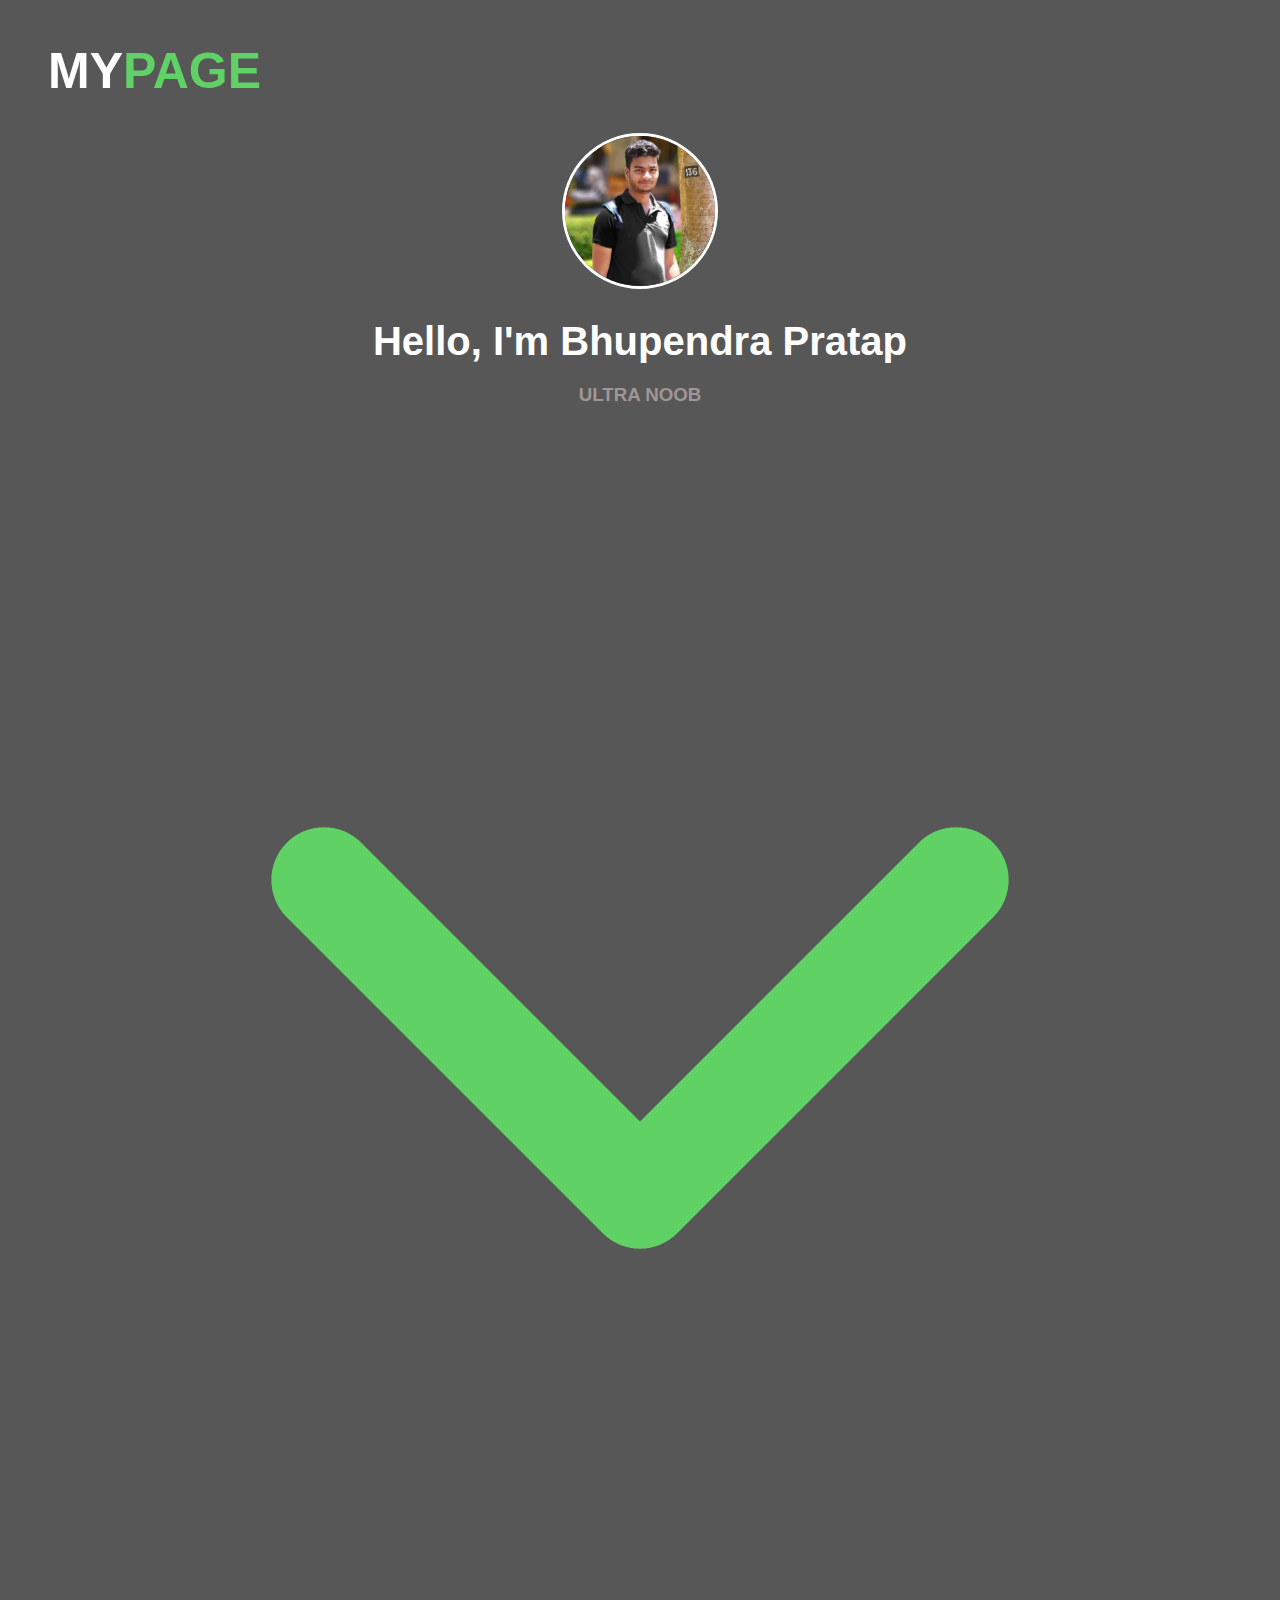
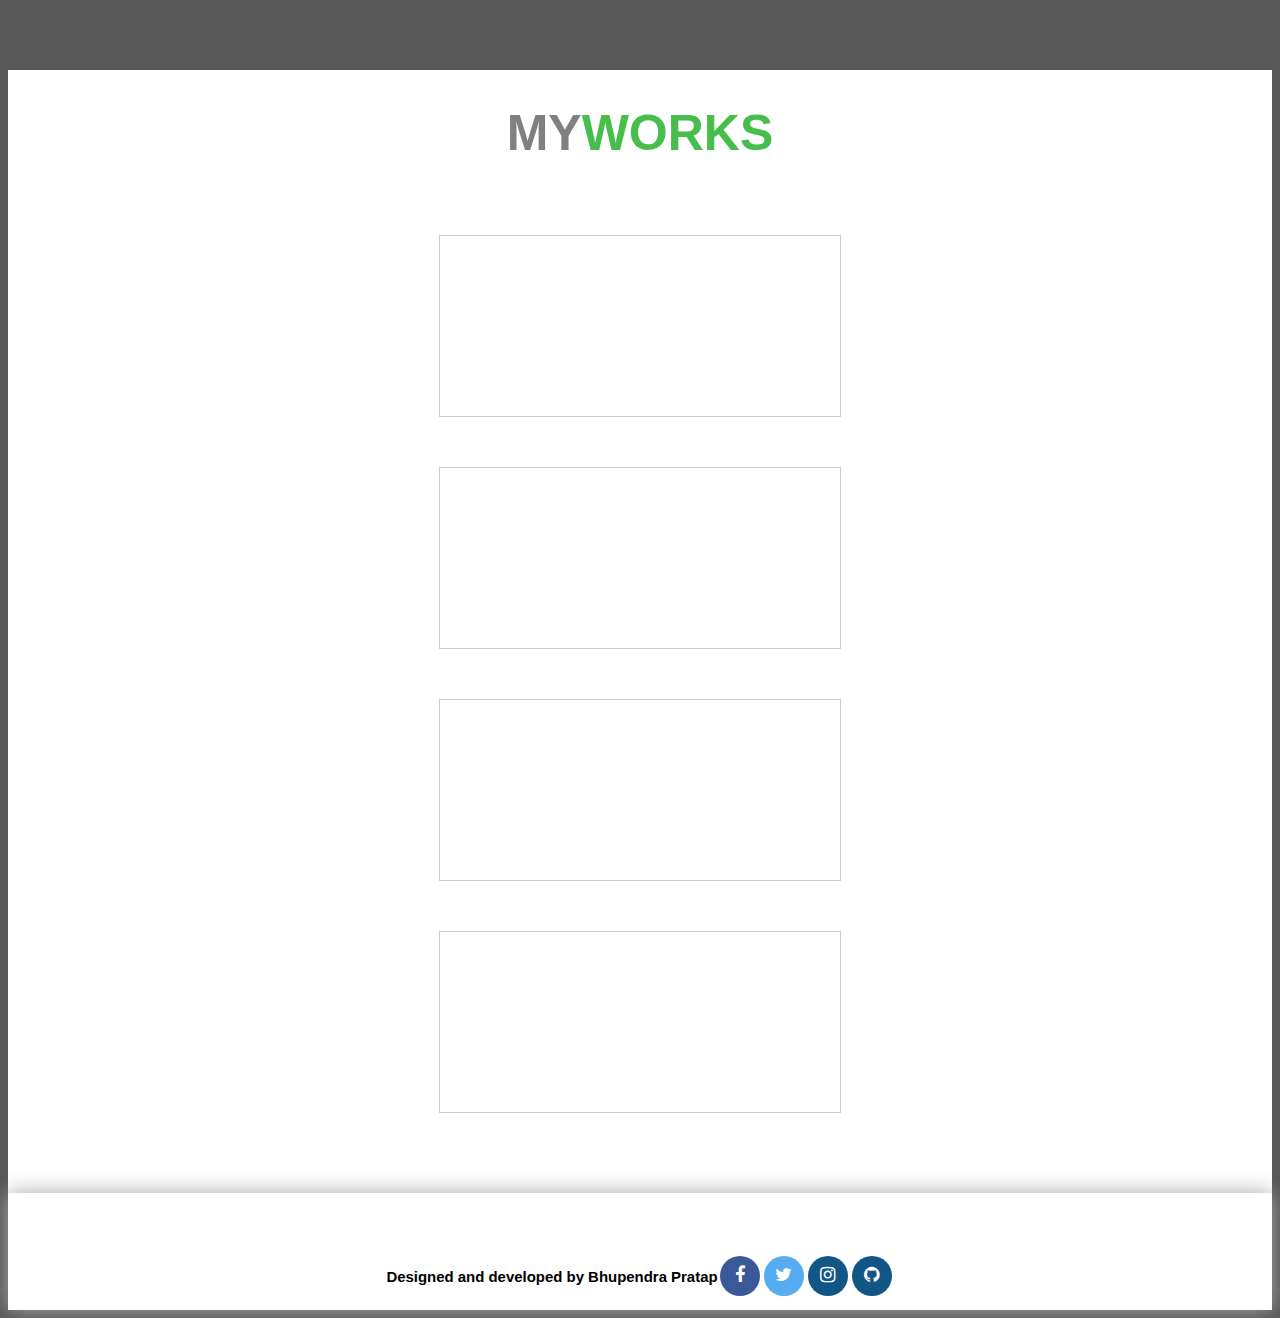
==== index.html @ 96654ae0 "first commit" ====
<!DOCTYPE html>
<html>
    <head>
        <link rel="stylesheet" href="styles.css">
        <link rel="stylesheet" href="https://cdnjs.cloudflare.com/ajax/libs/font-awesome/4.7.0/css/font-awesome.min.css">
    </head>
    <body>
        <div class="first">
            <h1 id="head">MY<span style="color: #60d164;">PAGE</span></h1>
            <img src="c1.jpg" id="mypic">
            <h1 id="intro">Hello, I'm Bhupendra Pratap</h1>
            <h3 id="noob">ULTRA NOOB</h3>
            <img src="arrow.svg" id="arrow">
        </div>
        <div class="works">
            <h1 style="font-size: 50px;">MY<span style="color: #47bd4b;">WORKS</span></h1>
            <div class="elementcontainer">
                <div class="elements"></div>
                <div class="elements"></div>
                <div class="elements"></div>
                <div class="elements"></div>

            </div>
        </div>
        
            


        <div id="social">
            <h5>Designed and developed by Bhupendra Pratap</h5>
            <a href="https://facebook.com/bhupendrapratap999" class="fa fa-facebook"></a>
            <a href="https://twitter.com/bhupendraspeaks" class="fa fa-twitter"></a>
            <a href="https://instagram.com/bhupendraspeaks_" class="fa fa-instagram"></a>
            <a href="https://github.com/bhupendraDottxt" class="fa fa-github"></a>
        </div>

    </body>
</html>
---- styles.css ----
body
{
  background-color: rgb(87, 87, 87);
}
.first
{
    display: flex;
    flex-direction: column;
    background-color: rgb(87, 87, 87);
    width: 100%;
    
}

#head
{
    font-family: Verdana, Geneva, Tahoma, sans-serif;
    font-size: 50px;
    margin-left: 40px;
    color: white;
}
#mypic
{
    width: 150px;
    height: 150px;
    margin: auto;
    margin-top: 0px;
    margin-bottom: 0px;
    border-radius: 50%;
    border: 3px solid #ffffff;
}
#intro
{
    margin: auto;
    margin-top: 30px;
    font-family: -apple-system, BlinkMacSystemFont, 'Segoe UI', Roboto, Oxygen, Ubuntu, Cantarell, 'Open Sans', 'Helvetica Neue', sans-serif;
    font-size: 40px;
    color: white;
    text-align: center;
}
#noob
{
    color: rgb(161, 149, 149);
    margin: auto;
    margin-top: 20px;
    font-family: Verdana, Geneva, Tahoma, sans-serif;

}
.works
{
  display: flex;
  flex-direction: column;
  align-items: center;
  background-color: white;
  color: gray;
  font-family: Verdana, Geneva, Tahoma, sans-serif;
  padding-bottom: 70px;
}

.elements
{
  height: 180px;
  width: 400px;
  margin-top: 40px;
  margin-bottom: 10px;
  border: 1px solid #ccc;
  
}

.elementcontainer
{
  display: flex;
  flex-direction: column;
  align-items: center;
}








/*SOCIAL*/
.fa
  {
    padding: 10px;
    font-size: 30px;
    width: 20px;
    height: 20px;
    text-align: center;
    text-decoration: none;
    margin: 10px 2px;
    border-radius: 50%;
  }
  
  .fa:hover {
      opacity: 0.7;
  }
  
  .fa-facebook {
    background: #3B5998;
    color: white;
  }
  
  .fa-twitter {
    background: #55ACEE;
    color: white;
  }
  
  .fa-instagram {
    background: #125688;
    color: white;
  }
  
  .fa-github {
    background: #125688;
    color: white;
  }
  #social
  {
      position: relative;
      display: flex;
      justify-content: center;
      align-items: center;
      font-family: 'Gill Sans', 'Gill Sans MT', Calibri, 'Trebuchet MS', sans-serif;
      font-size: 18px;
      bottom: 0px;
      left: 0px;
      right: 0px;
      background-color:white;
      color: black;
      box-shadow: 0px 0px 20px rgb(167, 167, 167);
      padding-top: 50px;

  }


  .elements:hover
  {
    box-shadow: 0px 0px 20px rgb(167, 167, 167);
  }
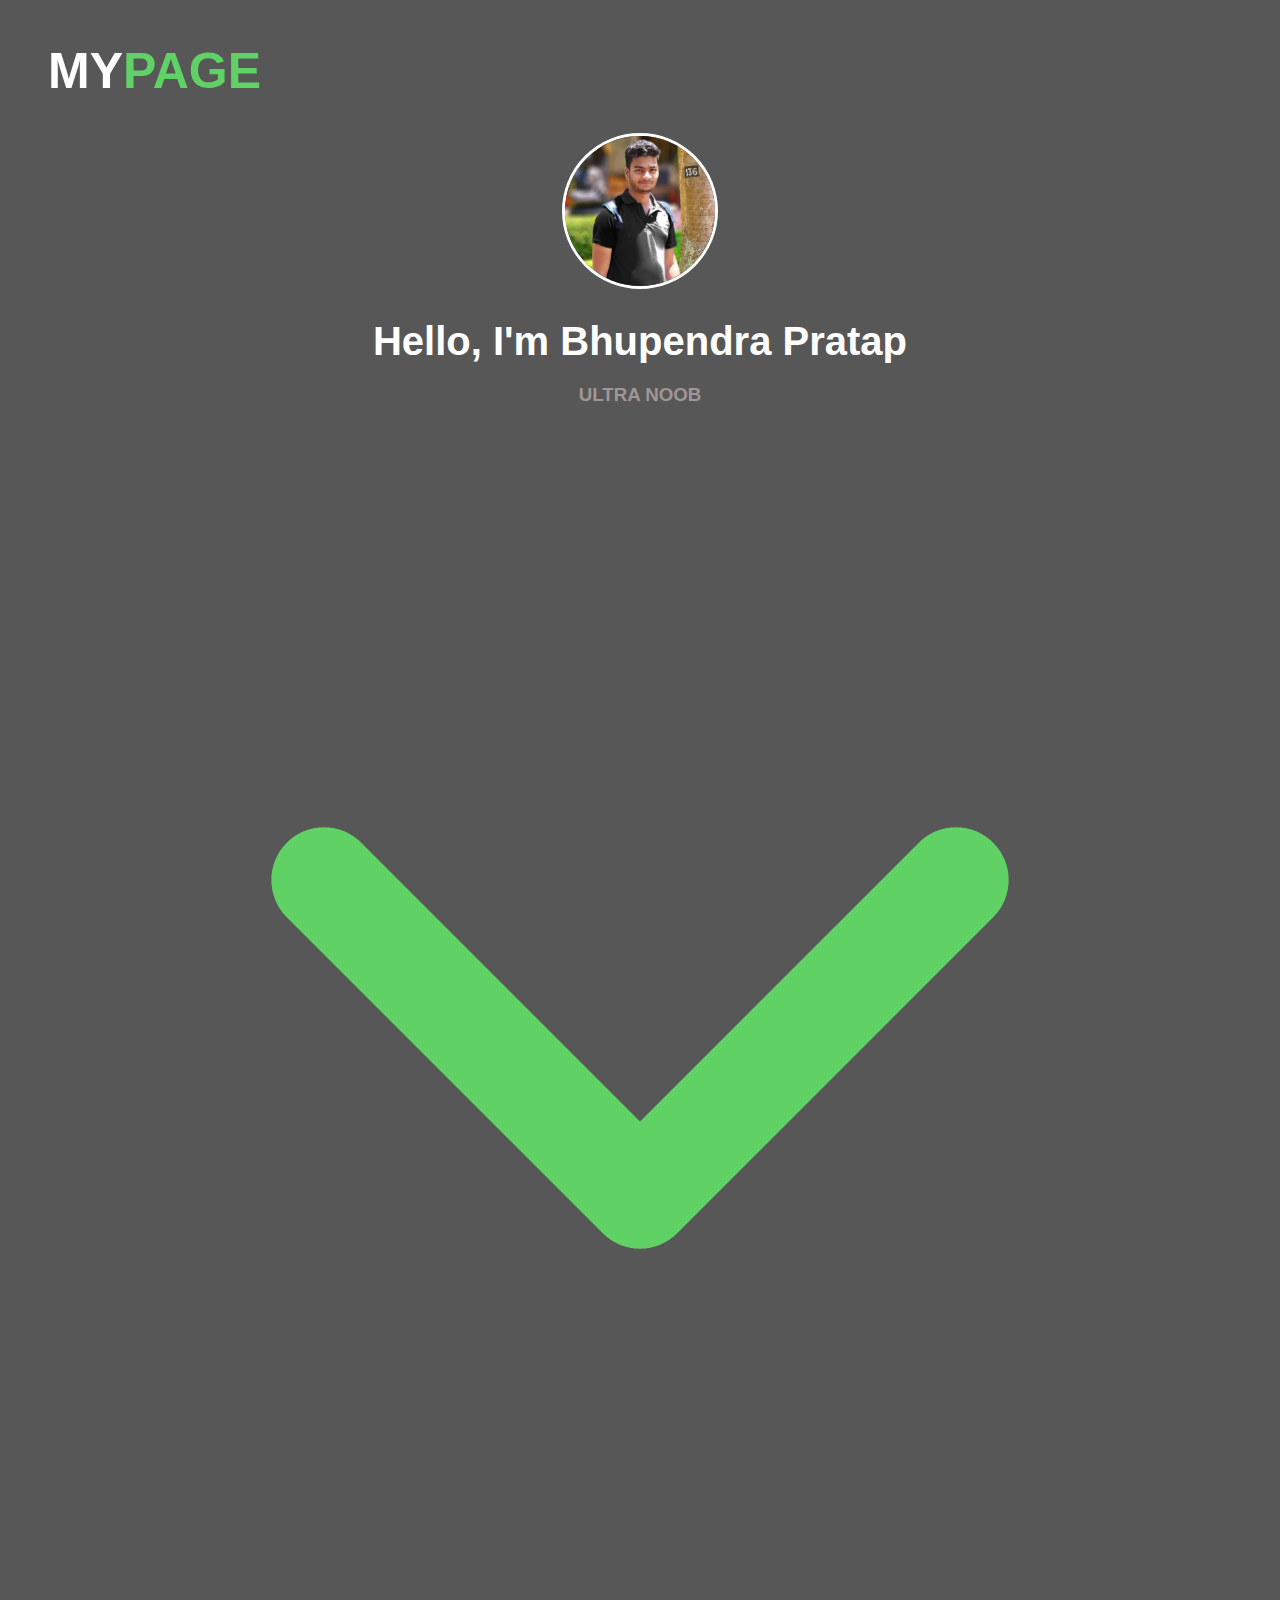
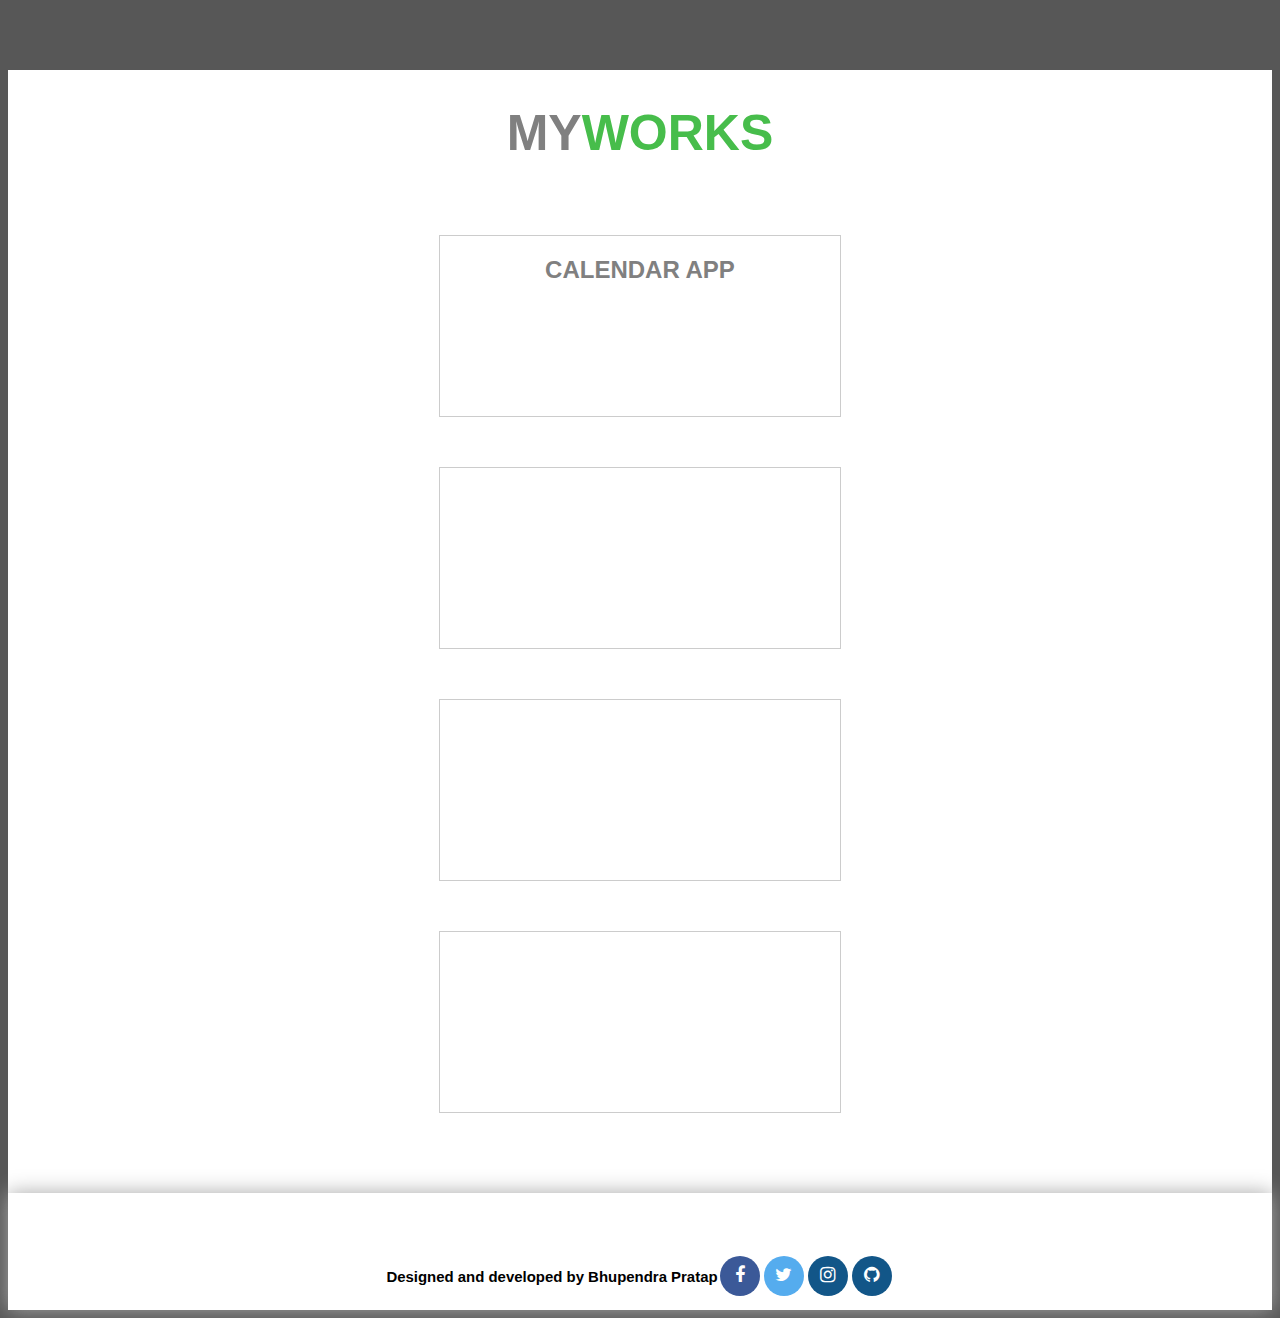
==== commit 40aa1ace: "add app" ====
--- a/index.html
+++ b/index.html
@@ -15,11 +15,13 @@
         <div class="works">
             <h1 style="font-size: 50px;">MY<span style="color: #47bd4b;">WORKS</span></h1>
             <div class="elementcontainer">
+                <div class="elements" onclick="location.href='calendar.html';">
+                    <h2>CALENDAR APP</h2>
+                </div>
                 <div class="elements"></div>
                 <div class="elements"></div>
                 <div class="elements"></div>
-                <div class="elements"></div>
-
+                
             </div>
         </div>
         
--- a/styles.css
+++ b/styles.css
@@ -58,6 +58,9 @@
 
 .elements
 {
+  display: flex;
+  flex-direction: column;
+  align-items: center;
   height: 180px;
   width: 400px;
   margin-top: 40px;
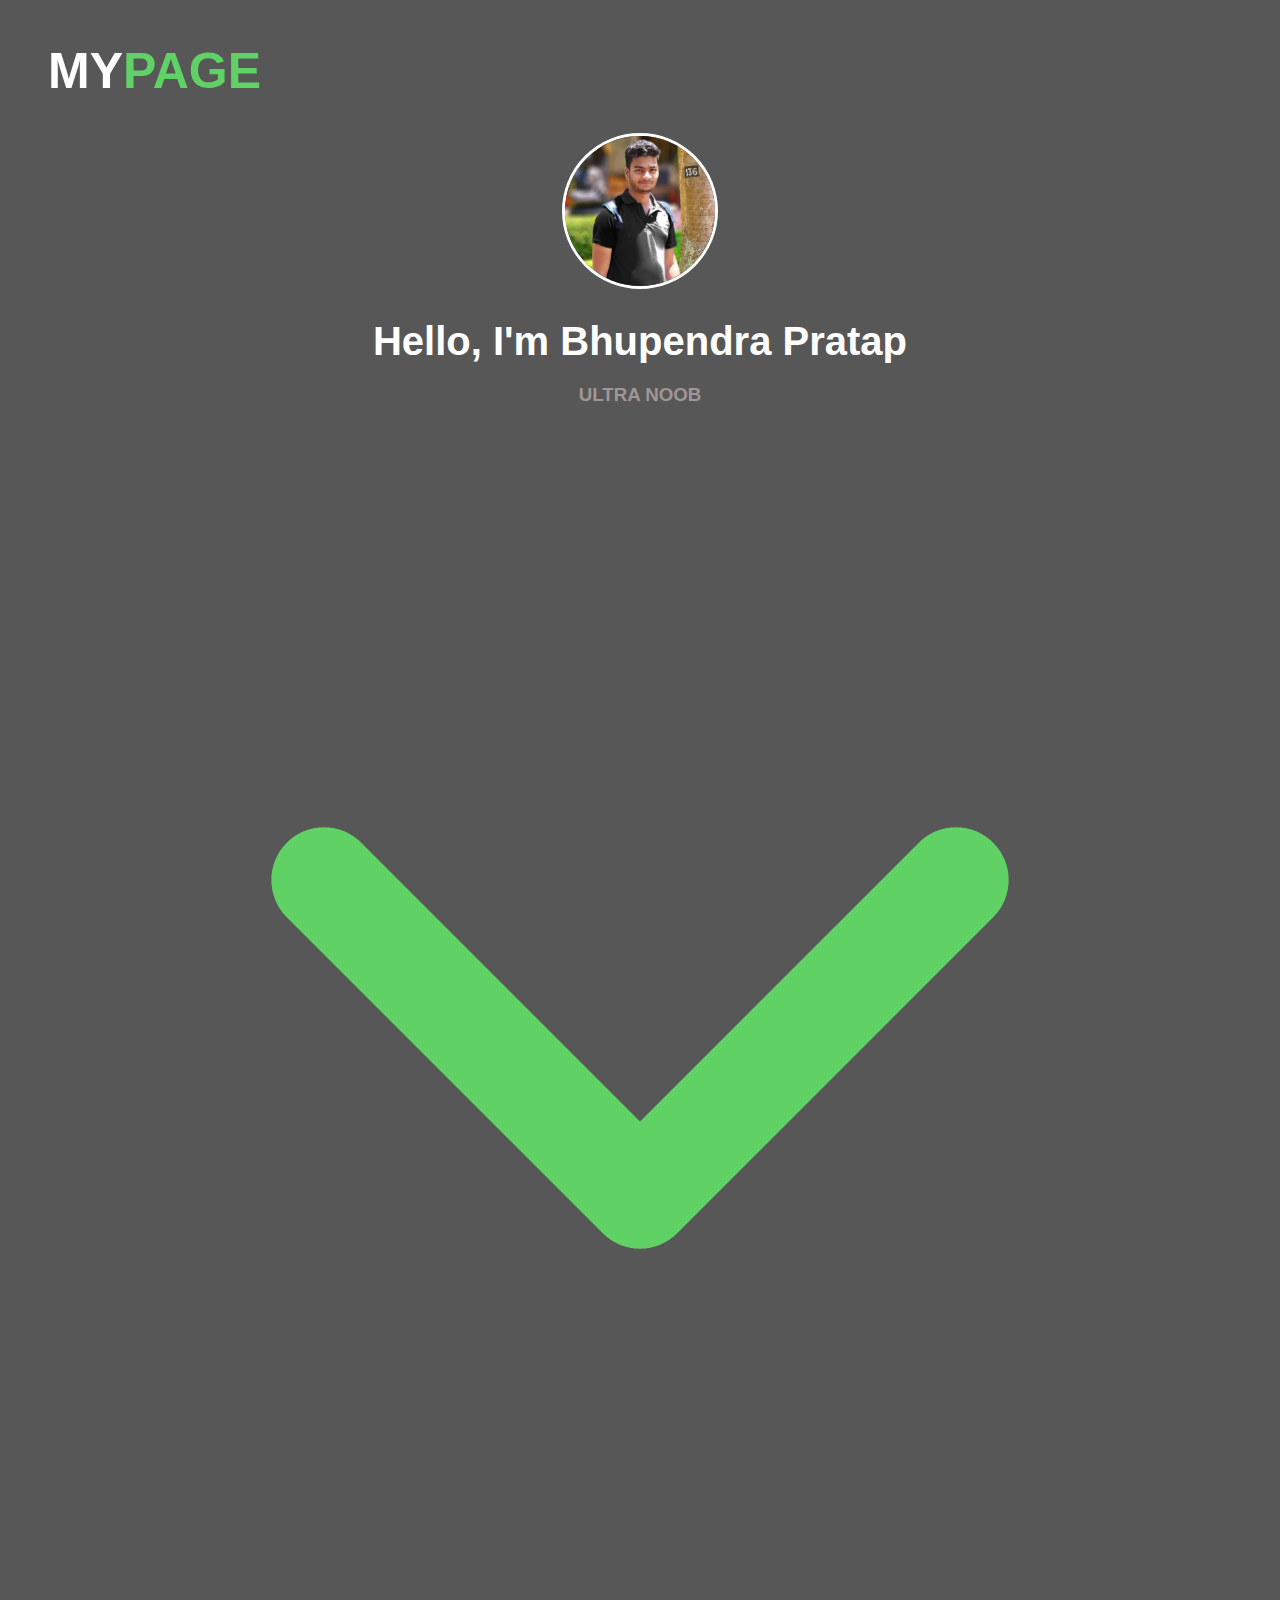
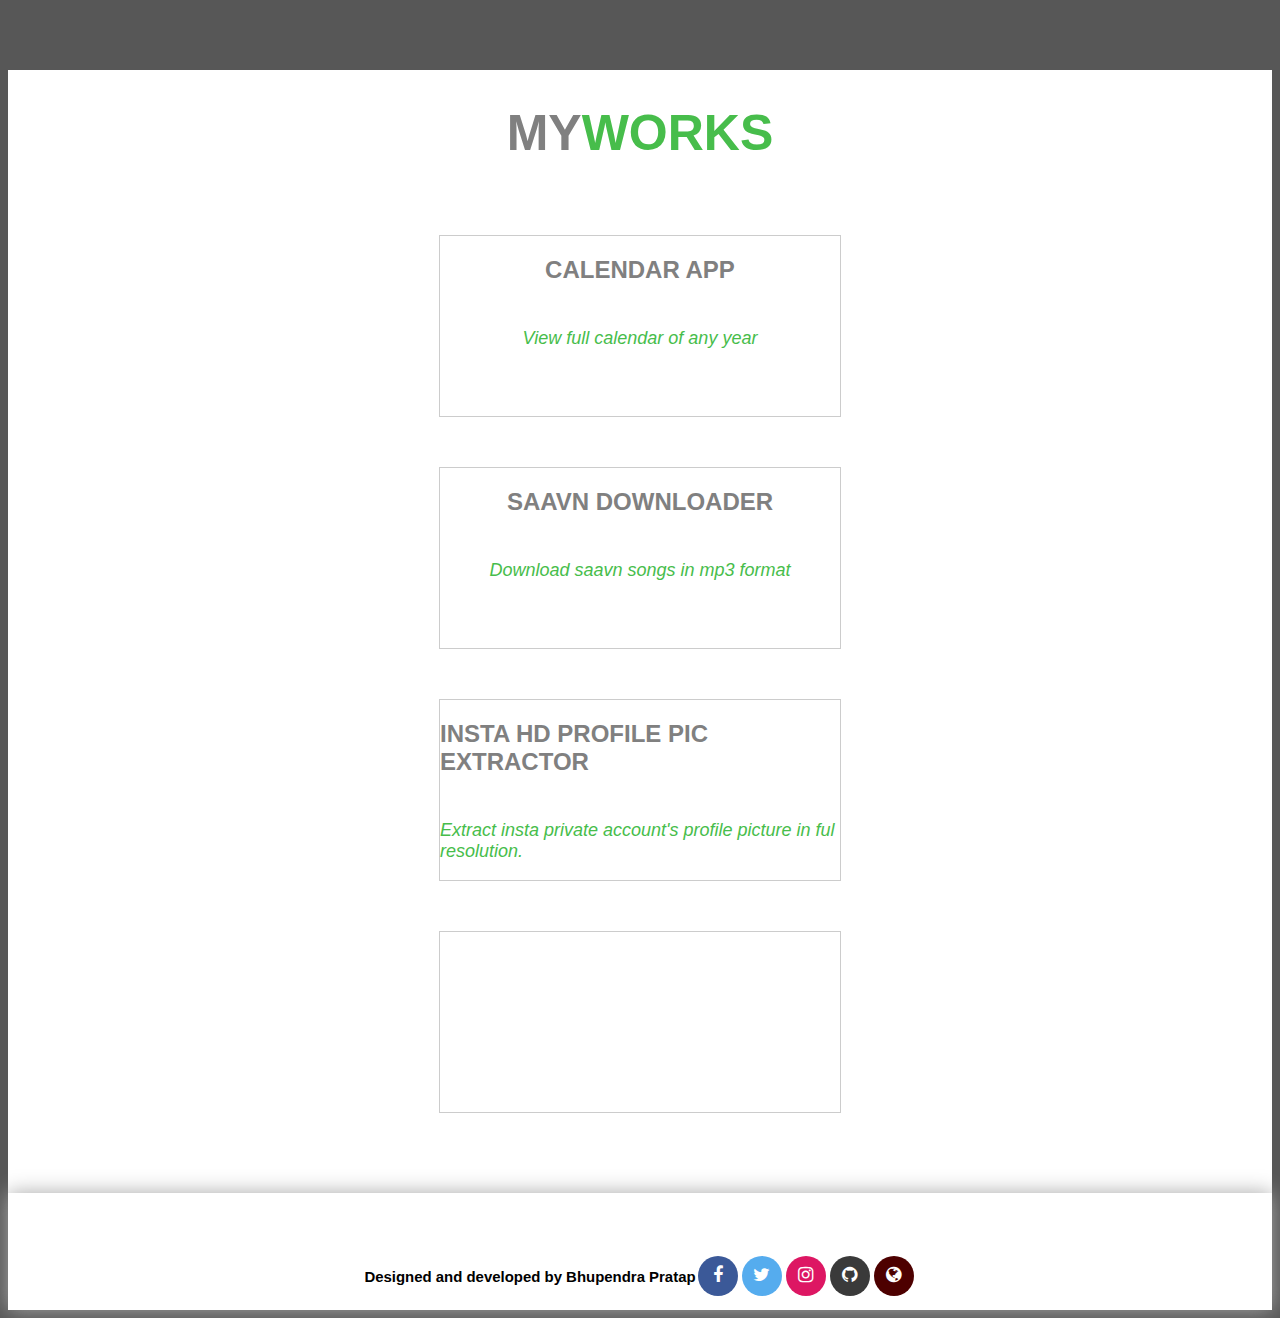
==== commit 2a4ed06e: "elements add" ====
--- a/index.html
+++ b/index.html
@@ -15,11 +15,19 @@
         <div class="works">
             <h1 style="font-size: 50px;">MY<span style="color: #47bd4b;">WORKS</span></h1>
             <div class="elementcontainer">
-                <div class="elements" onclick="location.href='calendar.html';">
+                <div class="elements" onclick="location.href='calendarapp/calendar.html';">
                     <h2>CALENDAR APP</h2>
+                    <h4 class="elementinnertext">View full calendar of any year</h4>
                 </div>
-                <div class="elements"></div>
-                <div class="elements"></div>
+                <div class="elements" onclick="location.href='saavnDownload/saavn.html';">
+                    <h2>SAAVN DOWNLOADER</h2>
+                    <h4 class="elementinnertext">Download saavn songs in mp3 format</h4>
+                </div>
+                <div class="elements" onclick="location.href='insta_privateDataFetch/instafetch.html';">
+                    <h2>INSTA HD PROFILE PIC EXTRACTOR</h2>
+                    <h4 class="elementinnertext">Extract insta private account's profile picture in ful resolution.</h4>
+
+                </div>
                 <div class="elements"></div>
                 
             </div>
@@ -34,6 +42,8 @@
             <a href="https://twitter.com/bhupendraspeaks" class="fa fa-twitter"></a>
             <a href="https://instagram.com/bhupendraspeaks_" class="fa fa-instagram"></a>
             <a href="https://github.com/bhupendraDottxt" class="fa fa-github"></a>
+            <a href="https://bhupendradottxt.github.io" class="fa fa-globe"></a>
+
         </div>
 
     </body>
--- a/styles.css
+++ b/styles.css
@@ -111,12 +111,16 @@
   }
   
   .fa-instagram {
-    background: #125688;
+    background: #dd1763;
     color: white;
   }
   
   .fa-github {
-    background: #125688;
+    background: rgb(58, 58, 58);
+    color: white;
+  }
+  .fa-globe {
+    background: #4d0000;
     color: white;
   }
   #social
@@ -141,4 +145,12 @@
   .elements:hover
   {
     box-shadow: 0px 0px 20px rgb(167, 167, 167);
+  }
+  .elementinnertext
+  {
+    color: #47bd4b;
+    font-family: 'Gill Sans', 'Gill Sans MT', Calibri, 'Trebuchet MS', sans-serif;
+    font-style: italic;
+    font-size: 18px;
+    font-weight: 500;
   }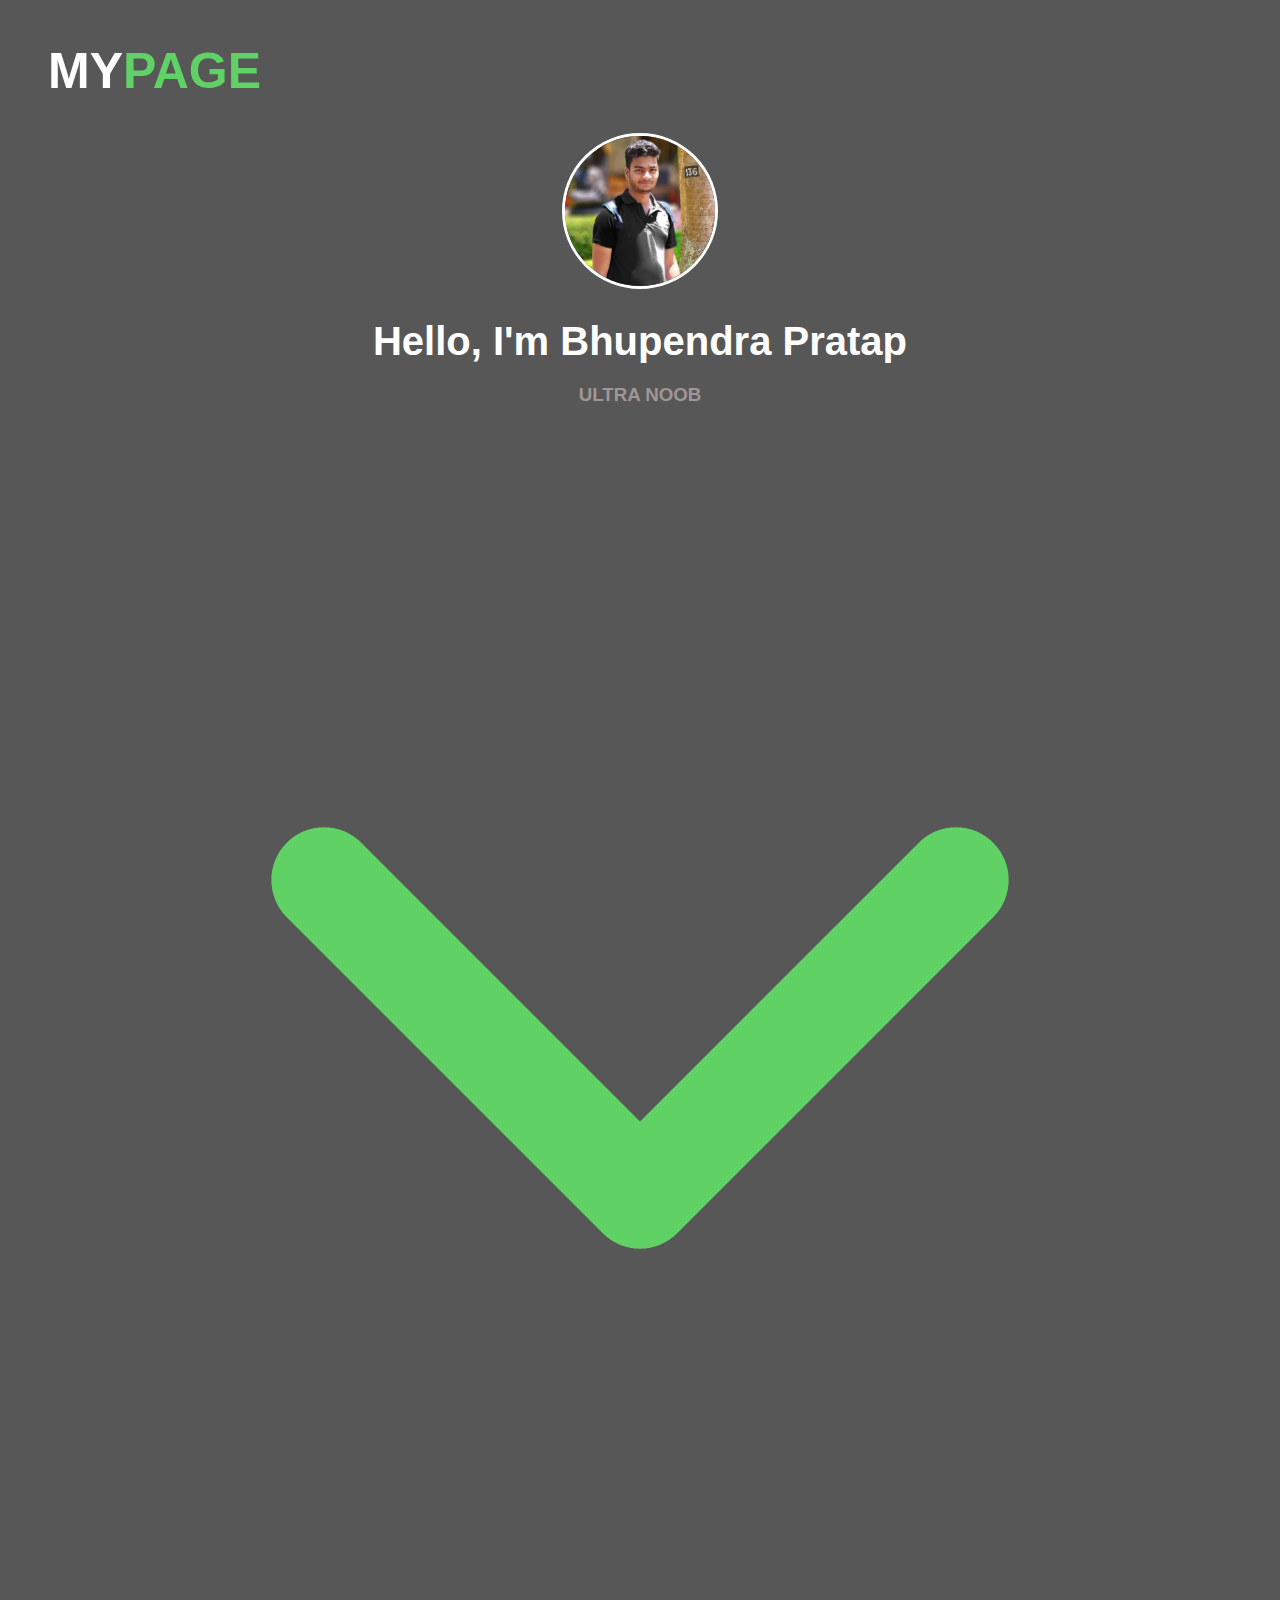
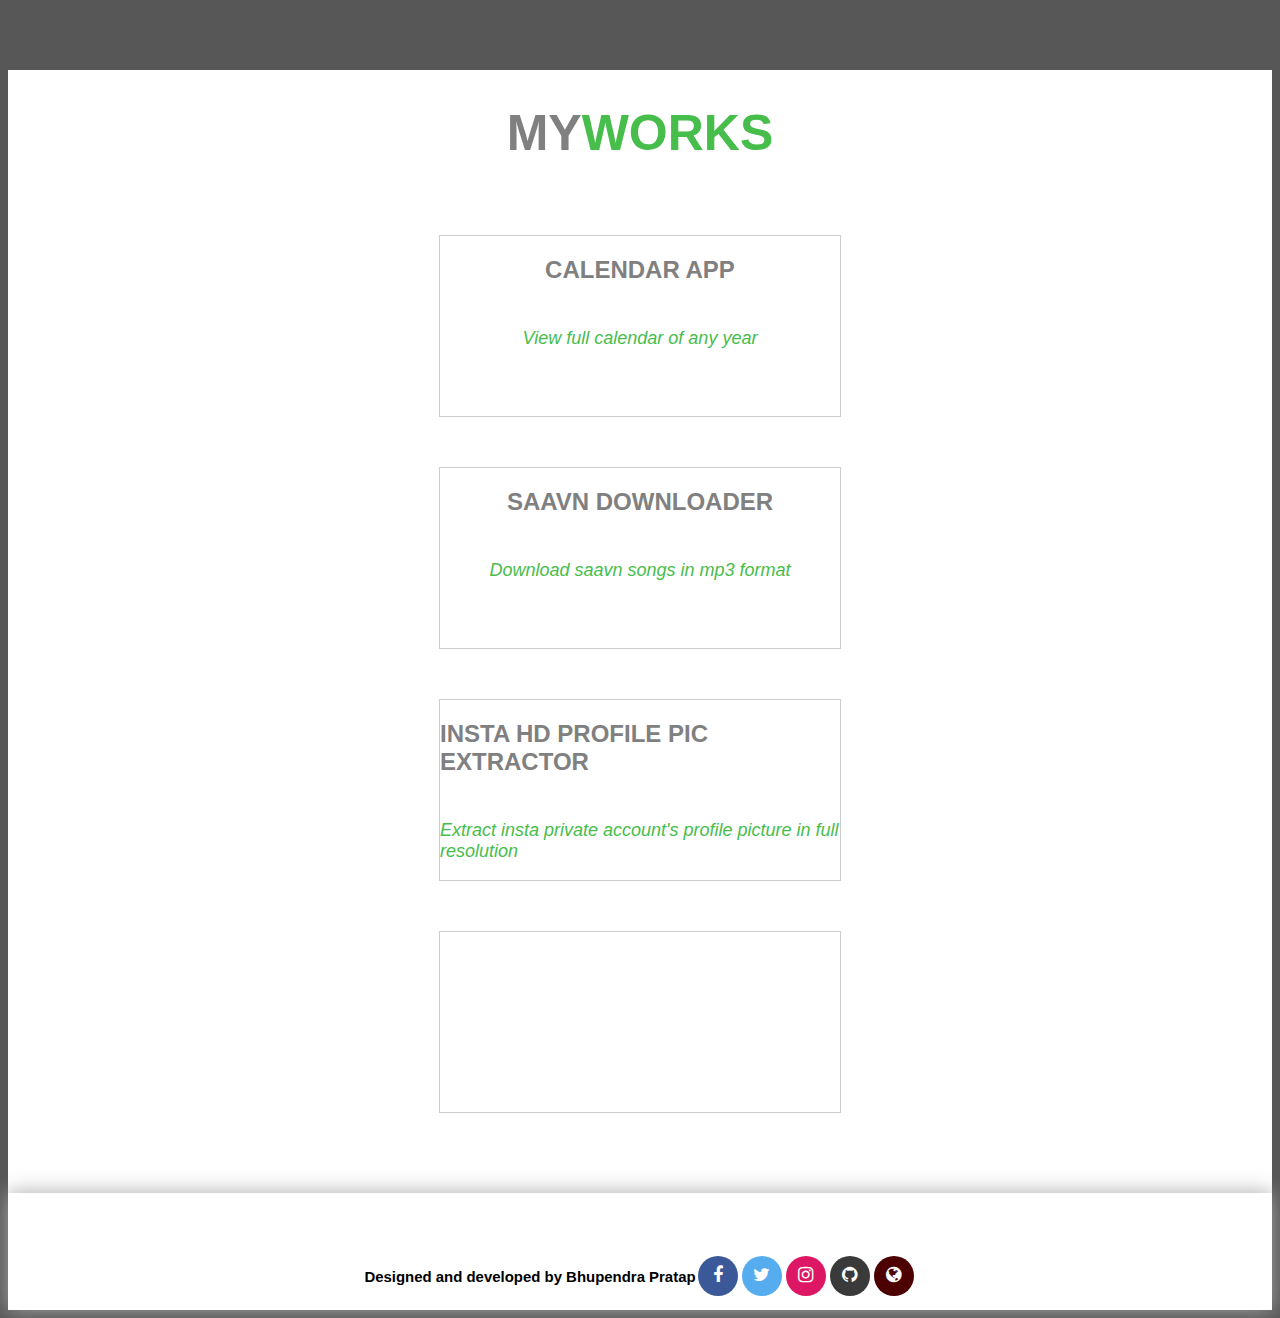
==== commit 2bde83dd: "Merge branch 'main' of https://github.com/bhupendraDottxt/bhupendraDottxt.github.io into main" ====
--- a/index.html
+++ b/index.html
@@ -1,6 +1,8 @@
 <!DOCTYPE html>
 <html>
     <head>
+        <title>Bhupendra's page</title>
+        <link rel="icon" type="image/svg+xml" href="assets/smile-wink-solid2.svg">
         <link rel="stylesheet" href="styles.css">
         <link rel="stylesheet" href="https://cdnjs.cloudflare.com/ajax/libs/font-awesome/4.7.0/css/font-awesome.min.css">
     </head>
@@ -25,7 +27,7 @@
                 </div>
                 <div class="elements" onclick="location.href='insta_privateDataFetch/instafetch.html';">
                     <h2>INSTA HD PROFILE PIC EXTRACTOR</h2>
-                    <h4 class="elementinnertext">Extract insta private account's profile picture in ful resolution.</h4>
+                    <h4 class="elementinnertext">Extract insta private account's profile picture in full resolution</h4>
 
                 </div>
                 <div class="elements"></div>
@@ -47,4 +49,4 @@
         </div>
 
     </body>
-</html>+</html>
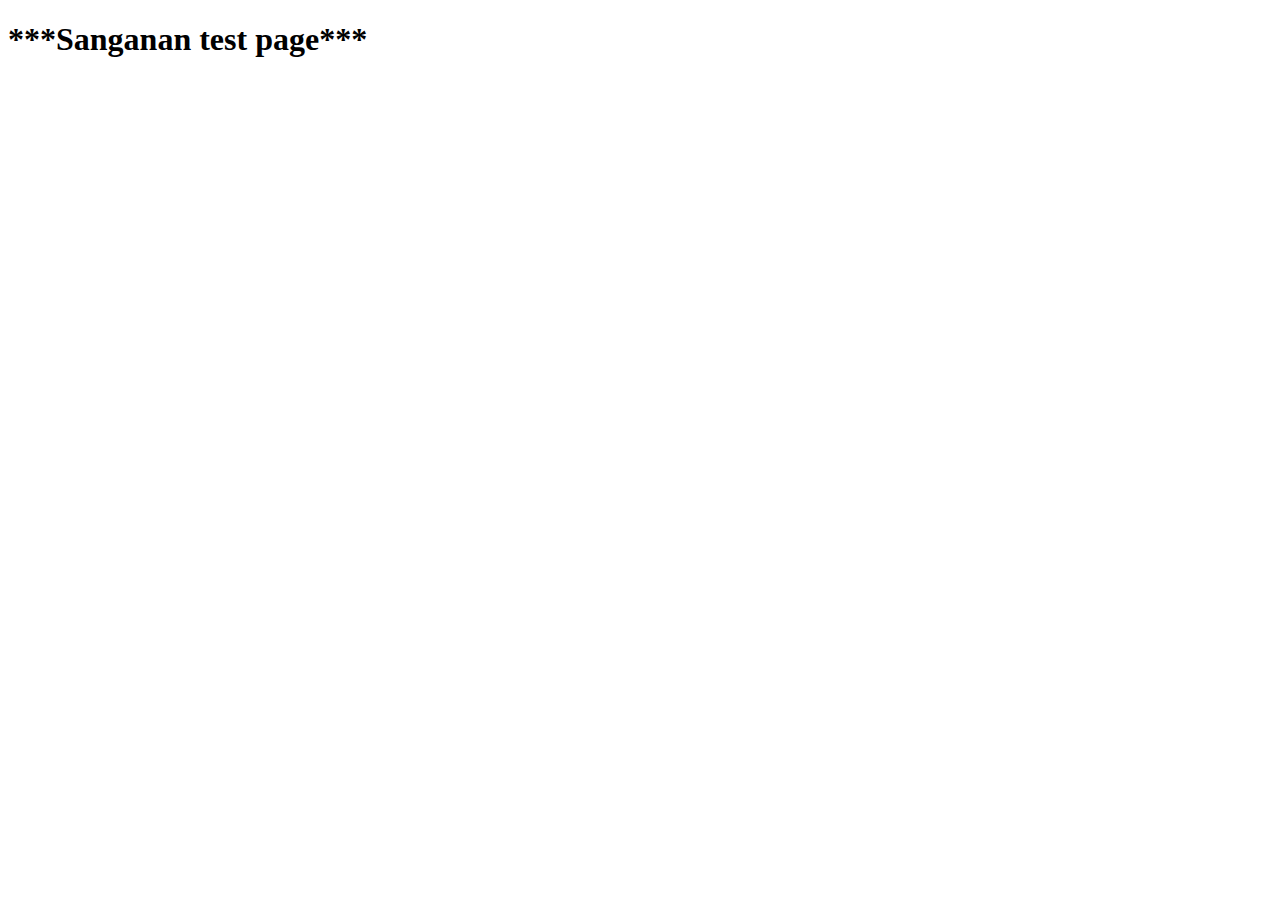
==== commit 77cdd49c: "Update index.html" ====
--- a/index.html
+++ b/index.html
@@ -1,52 +1,12 @@
 <!DOCTYPE html>
 <html>
     <head>
-        <title>Bhupendra's page</title>
+        <title>Sanganan 2021</title>
         <link rel="icon" type="image/svg+xml" href="assets/smile-wink-solid2.svg">
-        <link rel="stylesheet" href="styles.css">
-        <link rel="stylesheet" href="https://cdnjs.cloudflare.com/ajax/libs/font-awesome/4.7.0/css/font-awesome.min.css">
     </head>
     <body>
         <div class="first">
-            <h1 id="head">MY<span style="color: #60d164;">PAGE</span></h1>
-            <img src="c1.jpg" id="mypic">
-            <h1 id="intro">Hello, I'm Bhupendra Pratap</h1>
-            <h3 id="noob">ULTRA NOOB</h3>
-            <img src="arrow.svg" id="arrow">
+            <h1 id="head">***Sanganan test page***</span></h1>
         </div>
-        <div class="works">
-            <h1 style="font-size: 50px;">MY<span style="color: #47bd4b;">WORKS</span></h1>
-            <div class="elementcontainer">
-                <div class="elements" onclick="location.href='calendarapp/calendar.html';">
-                    <h2>CALENDAR APP</h2>
-                    <h4 class="elementinnertext">View full calendar of any year</h4>
-                </div>
-                <div class="elements" onclick="location.href='saavnDownload/saavn.html';">
-                    <h2>SAAVN DOWNLOADER</h2>
-                    <h4 class="elementinnertext">Download saavn songs in mp3 format</h4>
-                </div>
-                <div class="elements" onclick="location.href='insta_privateDataFetch/instafetch.html';">
-                    <h2>INSTA HD PROFILE PIC EXTRACTOR</h2>
-                    <h4 class="elementinnertext">Extract insta private account's profile picture in full resolution</h4>
-
-                </div>
-                <div class="elements"></div>
-                
-            </div>
-        </div>
-        
-            
-
-
-        <div id="social">
-            <h5>Designed and developed by Bhupendra Pratap</h5>
-            <a href="https://facebook.com/bhupendrapratap999" class="fa fa-facebook"></a>
-            <a href="https://twitter.com/bhupendraspeaks" class="fa fa-twitter"></a>
-            <a href="https://instagram.com/bhupendraspeaks_" class="fa fa-instagram"></a>
-            <a href="https://github.com/bhupendraDottxt" class="fa fa-github"></a>
-            <a href="https://bhupendradottxt.github.io" class="fa fa-globe"></a>
-
-        </div>
-
     </body>
 </html>
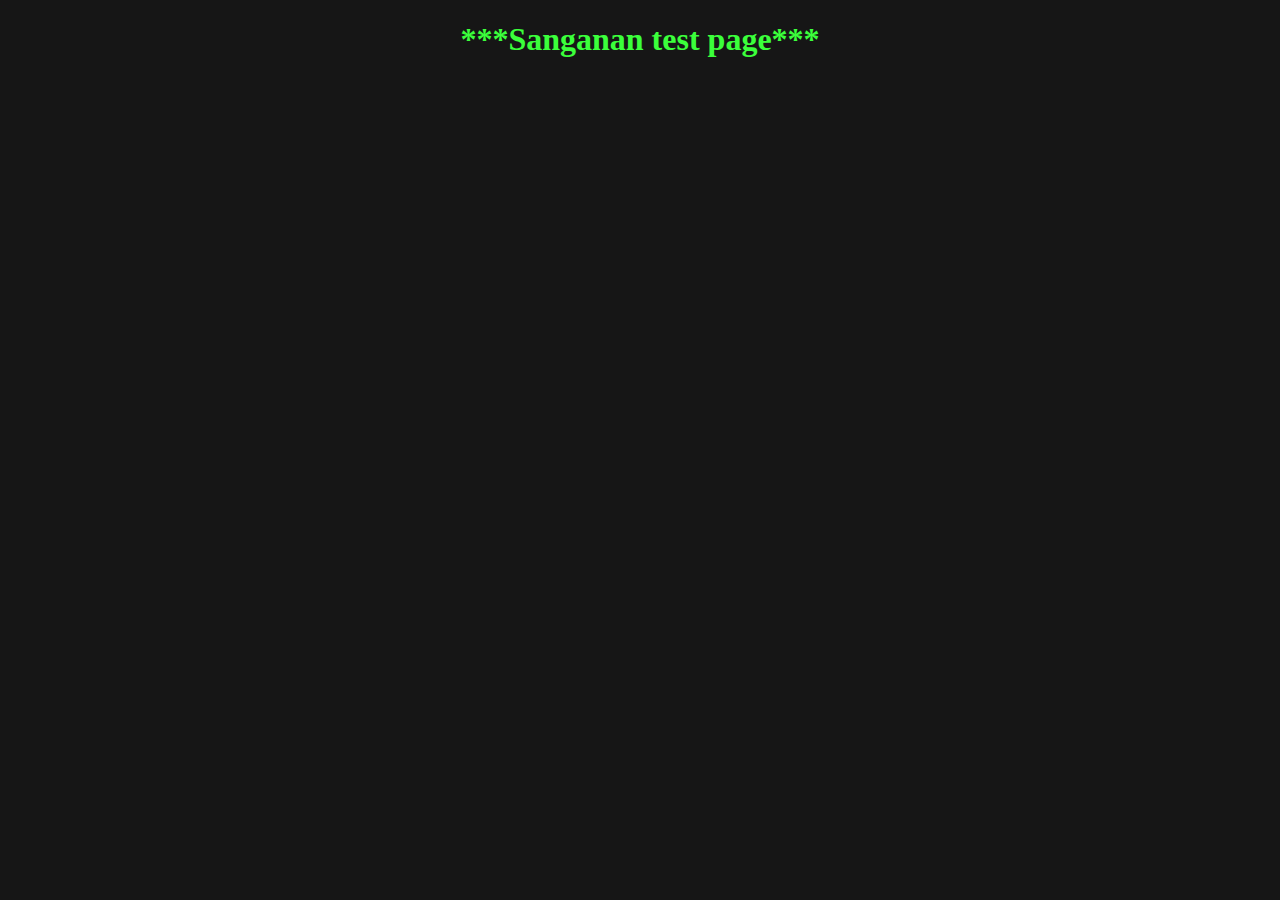
==== commit f566bf07: "Update index.html" ====
--- a/index.html
+++ b/index.html
@@ -3,6 +3,18 @@
     <head>
         <title>Sanganan 2021</title>
         <link rel="icon" type="image/svg+xml" href="assets/smile-wink-solid2.svg">
+        <style>
+            body
+            {
+                background-color:rgb(22, 22, 22);
+                align-items: center;
+            }
+            h1
+            {
+                color: rgb(59, 255, 59);
+                text-align: center;
+            }
+        </style>
     </head>
     <body>
         <div class="first">
